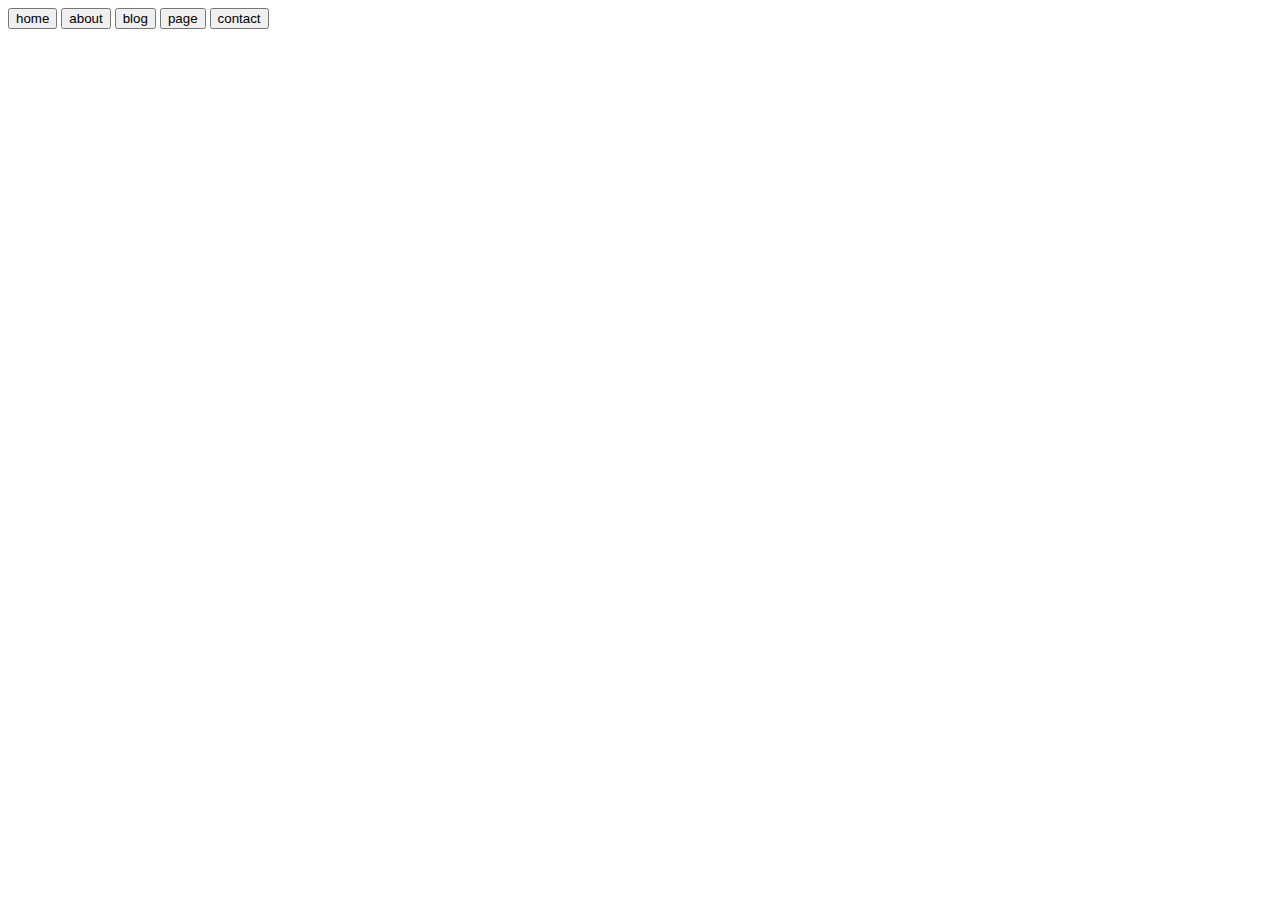
==== 21/active.html @ f9307372 "--v 1.05" ====
<!DOCTYPE html>
<html lang="en">
<head>
    <meta charset="UTF-8">
    <meta name="viewport" content="width=device-width, initial-scale=1.0">
    <title>Document</title>
    <style>
.active{
    background-color:#e71a1a;
}
    </style>
</head>
<body>
    <button  class="act" >home</button>
    <button  class="act">about</button>
    <button class="act">blog</button>
    <button  class="act">page</button>
    <button  class="act">contact</button>

    <script>
        let seclect = document.querySelectorAll(".act");

        seclect.forEach((add)=>{
            add.addEventListener('click',function(){
                seclect.forEach((ev)=>{
                    ev.classList.remove("active")
                })
                add.classList.add("active")
            })
        })
    </script>
    
</body>
</html>
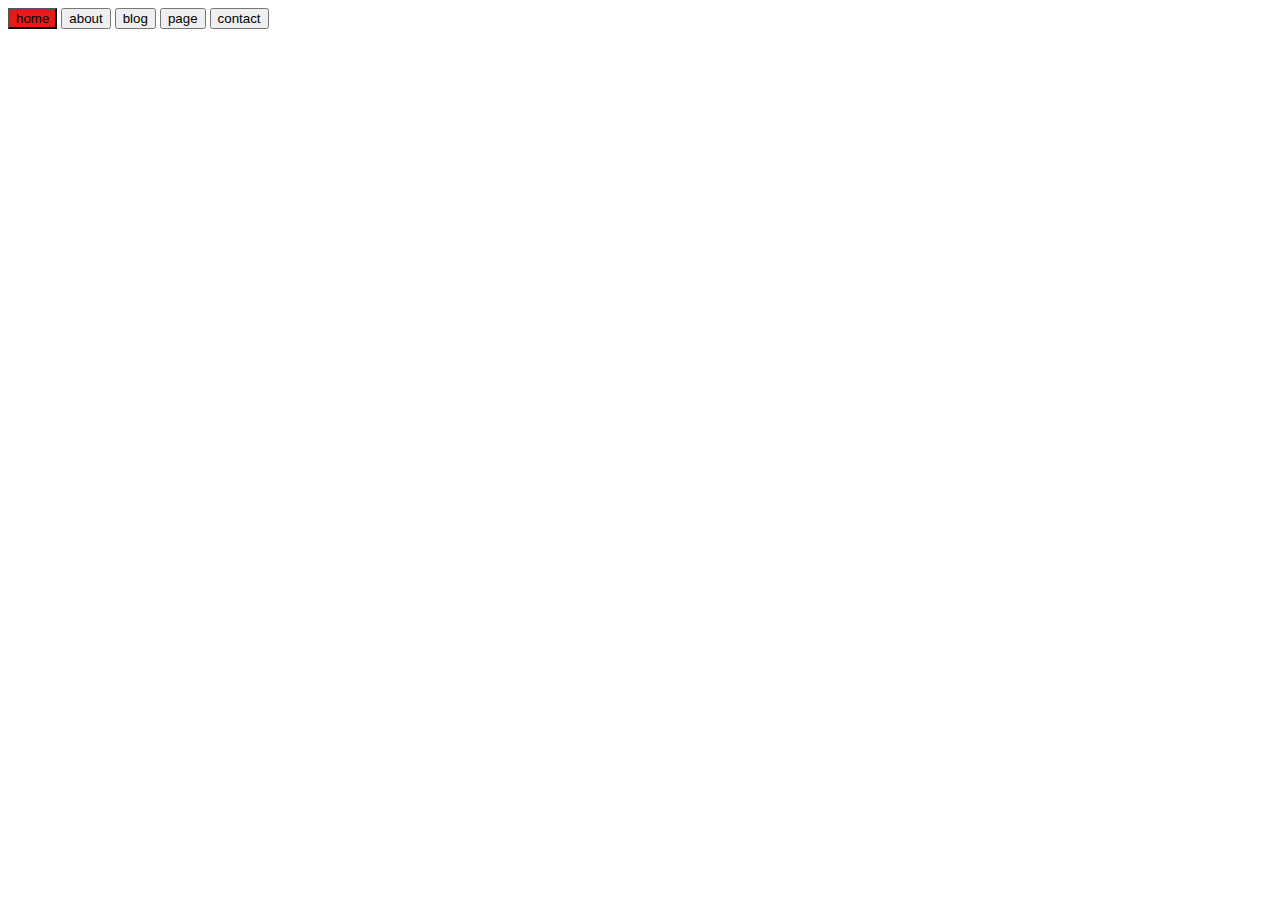
==== commit 9317f1ac: "--v 1.06" ====
--- a/21/active.html
+++ b/21/active.html
@@ -14,7 +14,7 @@
     </style>
 </head>
 <body>
-    <button  class="act" >home</button>
+    <button  class="act active" >home</button>
     <button  class="act">about</button>
     <button class="act">blog</button>
     <button  class="act">page</button>
